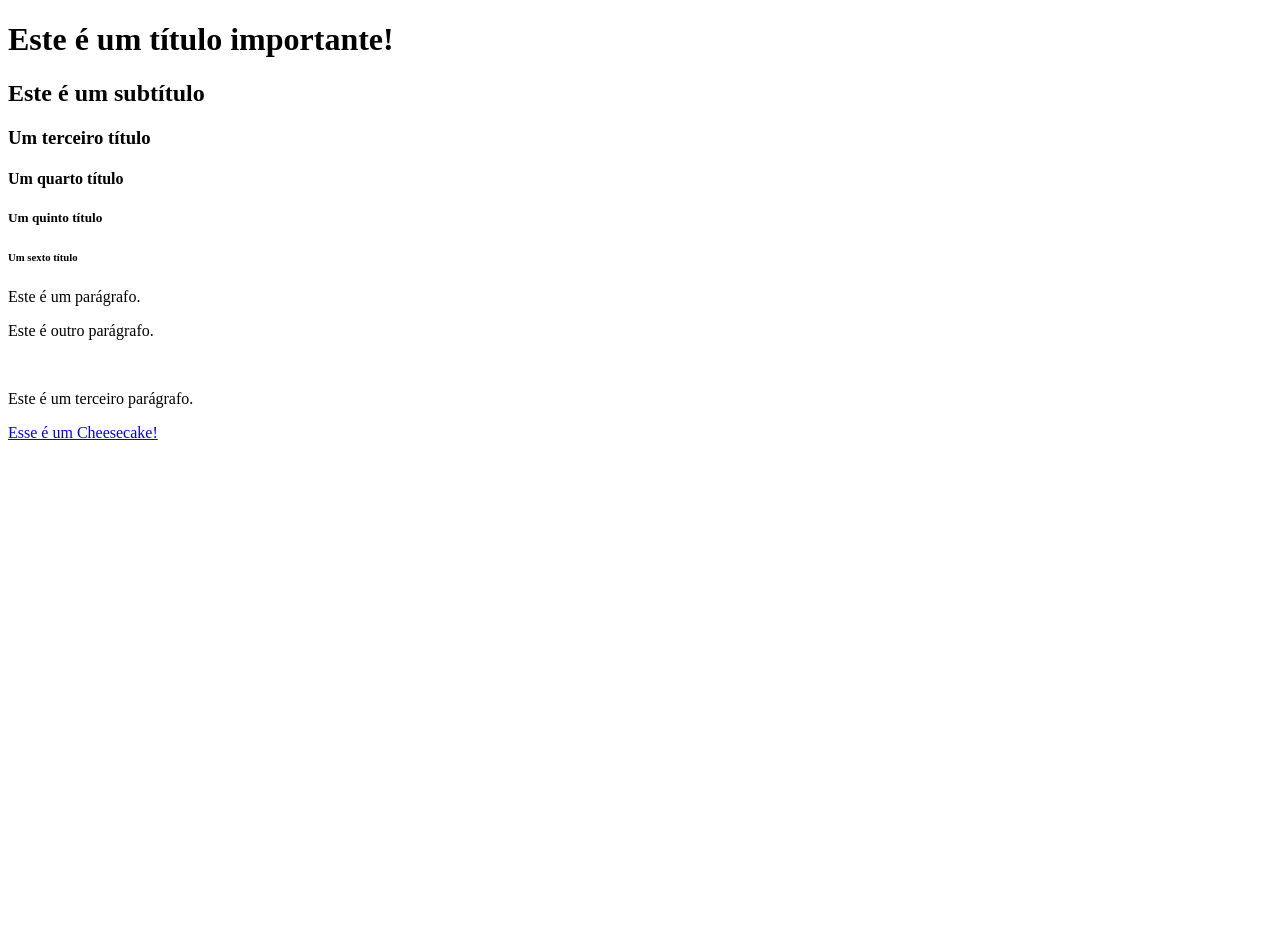
==== 2_HTML/index.html @ e044cf01 "Atributos" ====
<!DOCTYPE html>

<html></html>
  <head>
     <title>HTML Fundamentos</title>
  </head>
  <body style="padding-bottom: 500px">
  <!--O tamanho do elemento não define sua importância, você pode ter um h3 estilizado para ser maior que o h1 e ainda assim o h1 tem maior importância-->
    <!--1 - Títulos-->
    <h1>Este é um título importante!</h1>
    <h2>Este é um subtítulo</h2>
    <h3>Um terceiro título</h3>
    <h4>Um quarto título</h4>
    <h5>Um quinto título</h5>
    <h6>Um sexto título</h6>
    <!--1 - Parágrafos-->
    <p>Este é um parágrafo.</p>
    <p>Este é outro parágrafo.</p>
    <!--3 - Tags sem Conteúdo-->
    <br>
    <p>Este é um terceiro parágrafo.</p>
    <!--4 - Comentários-->
    <!--Outro Comentário-->


    <!--5 - Atributos-->
    <a href="https://encrypted-tbn0.gstatic.com/images?q=tbn:ANd9GcQ7zW4iimQf4kI_rLhZd0UzgWI0cIQm_73YYUI9pacVjBpNdyAyRTShxrtq&s=10">Esse é um Cheesecake!</a>

  </body>
</html>
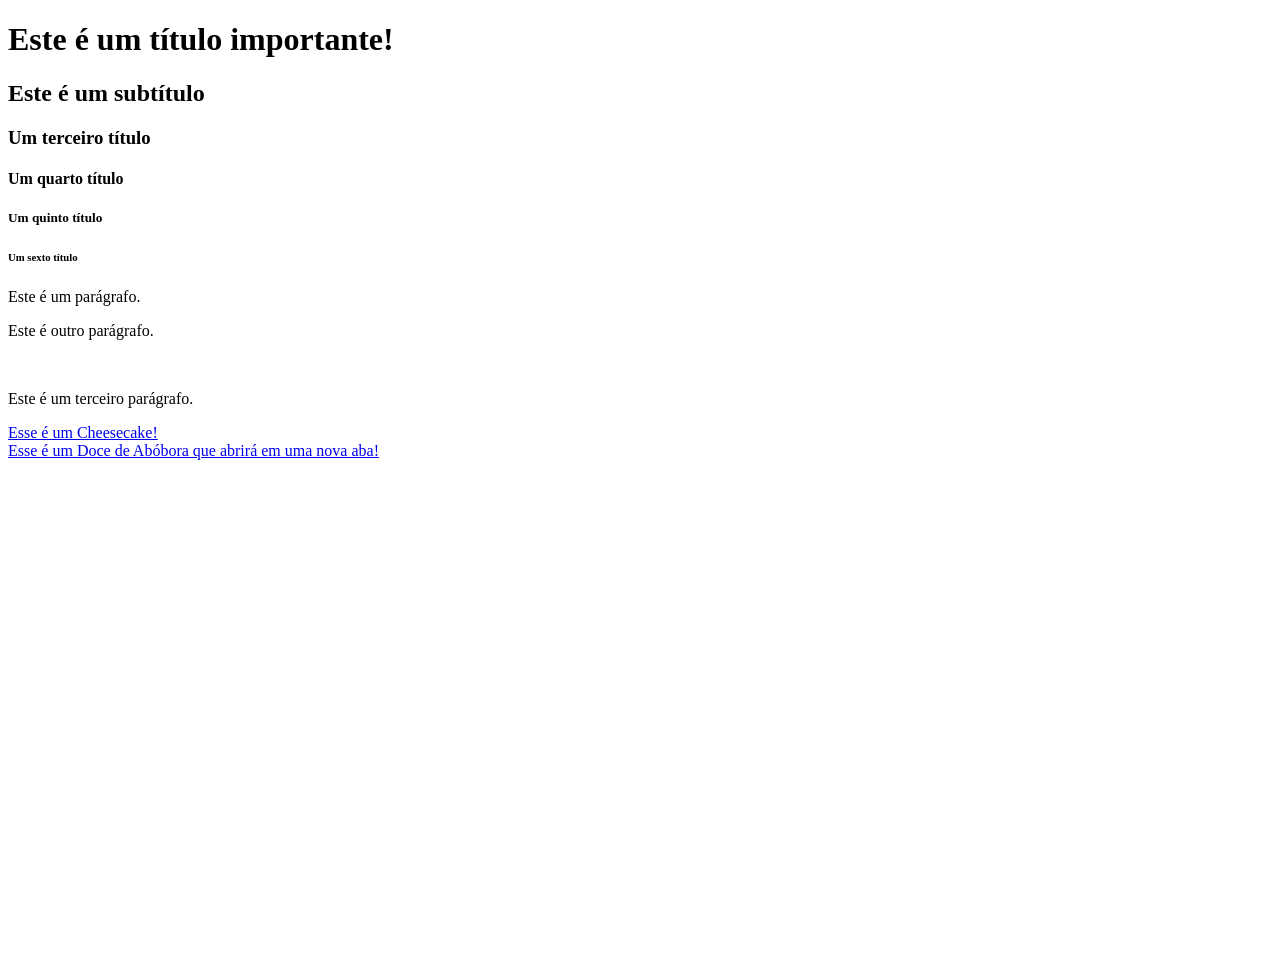
==== commit 36f875dd: "Abrir link em nova aba" ====
--- a/2_HTML/index.html
+++ b/2_HTML/index.html
@@ -25,6 +25,8 @@
 
     <!--5 - Atributos-->
     <a href="https://encrypted-tbn0.gstatic.com/images?q=tbn:ANd9GcQ7zW4iimQf4kI_rLhZd0UzgWI0cIQm_73YYUI9pacVjBpNdyAyRTShxrtq&s=10">Esse é um Cheesecake!</a>
-
+    <br>
+    <!--6 - Abrir link em nova aba-->
+    <a href="https://receitas.globo.com/tipos-de-prato/doces-e-sobremesas/doce-facil-de-abobora-com-coco-4deb4899e3e91a28870019bb.ghtml" target="_blank">Esse é um Doce de Abóbora que abrirá em uma nova aba!</a>
   </body>
 </html>
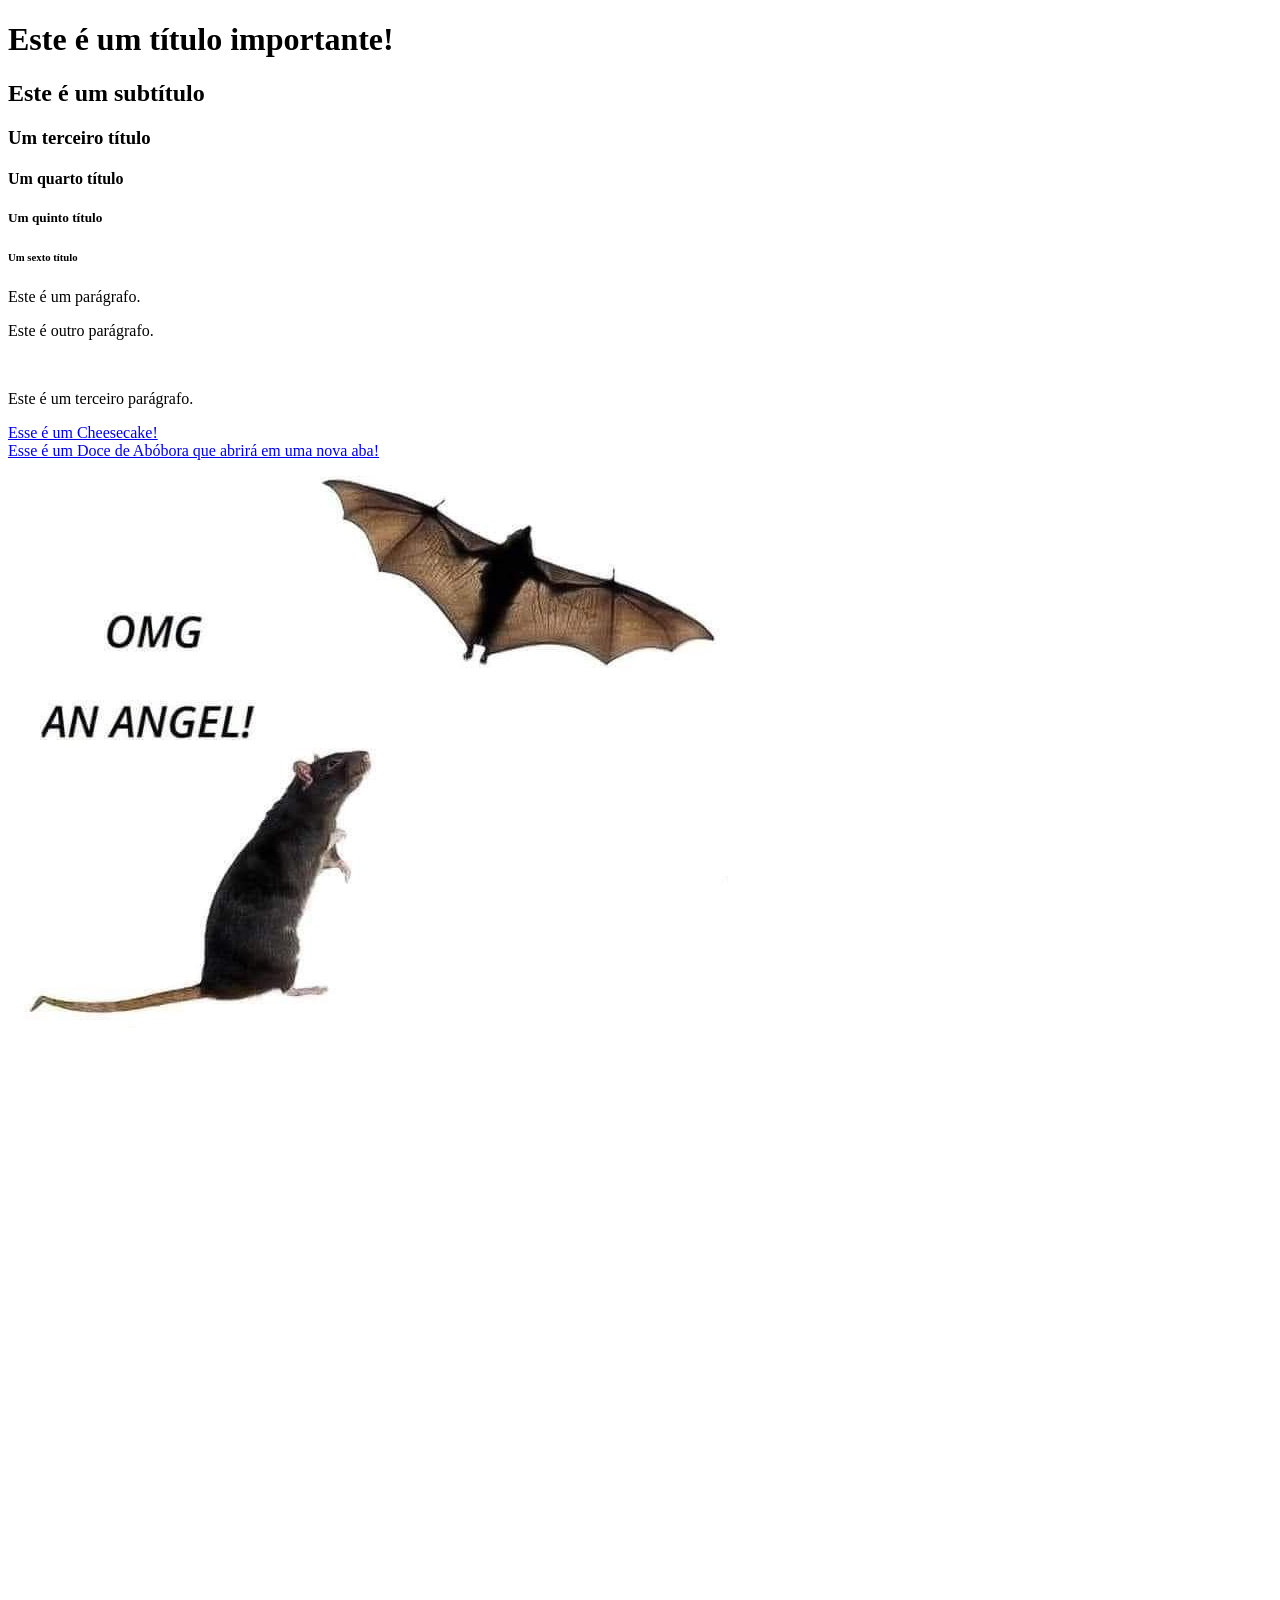
==== commit 0abbf492: "Imagem no HTMl" ====
--- a/2_HTML/index.html
+++ b/2_HTML/index.html
@@ -28,5 +28,9 @@
     <br>
     <!--6 - Abrir link em nova aba-->
     <a href="https://receitas.globo.com/tipos-de-prato/doces-e-sobremesas/doce-facil-de-abobora-com-coco-4deb4899e3e91a28870019bb.ghtml" target="_blank">Esse é um Doce de Abóbora que abrirá em uma nova aba!</a>
+    <br>
+
+    <!--7 - Imagem no HTMl-->
+    <img src="img/f63db7bf74aa4f398a701c868e17b045.jpg">
   </body>
 </html>
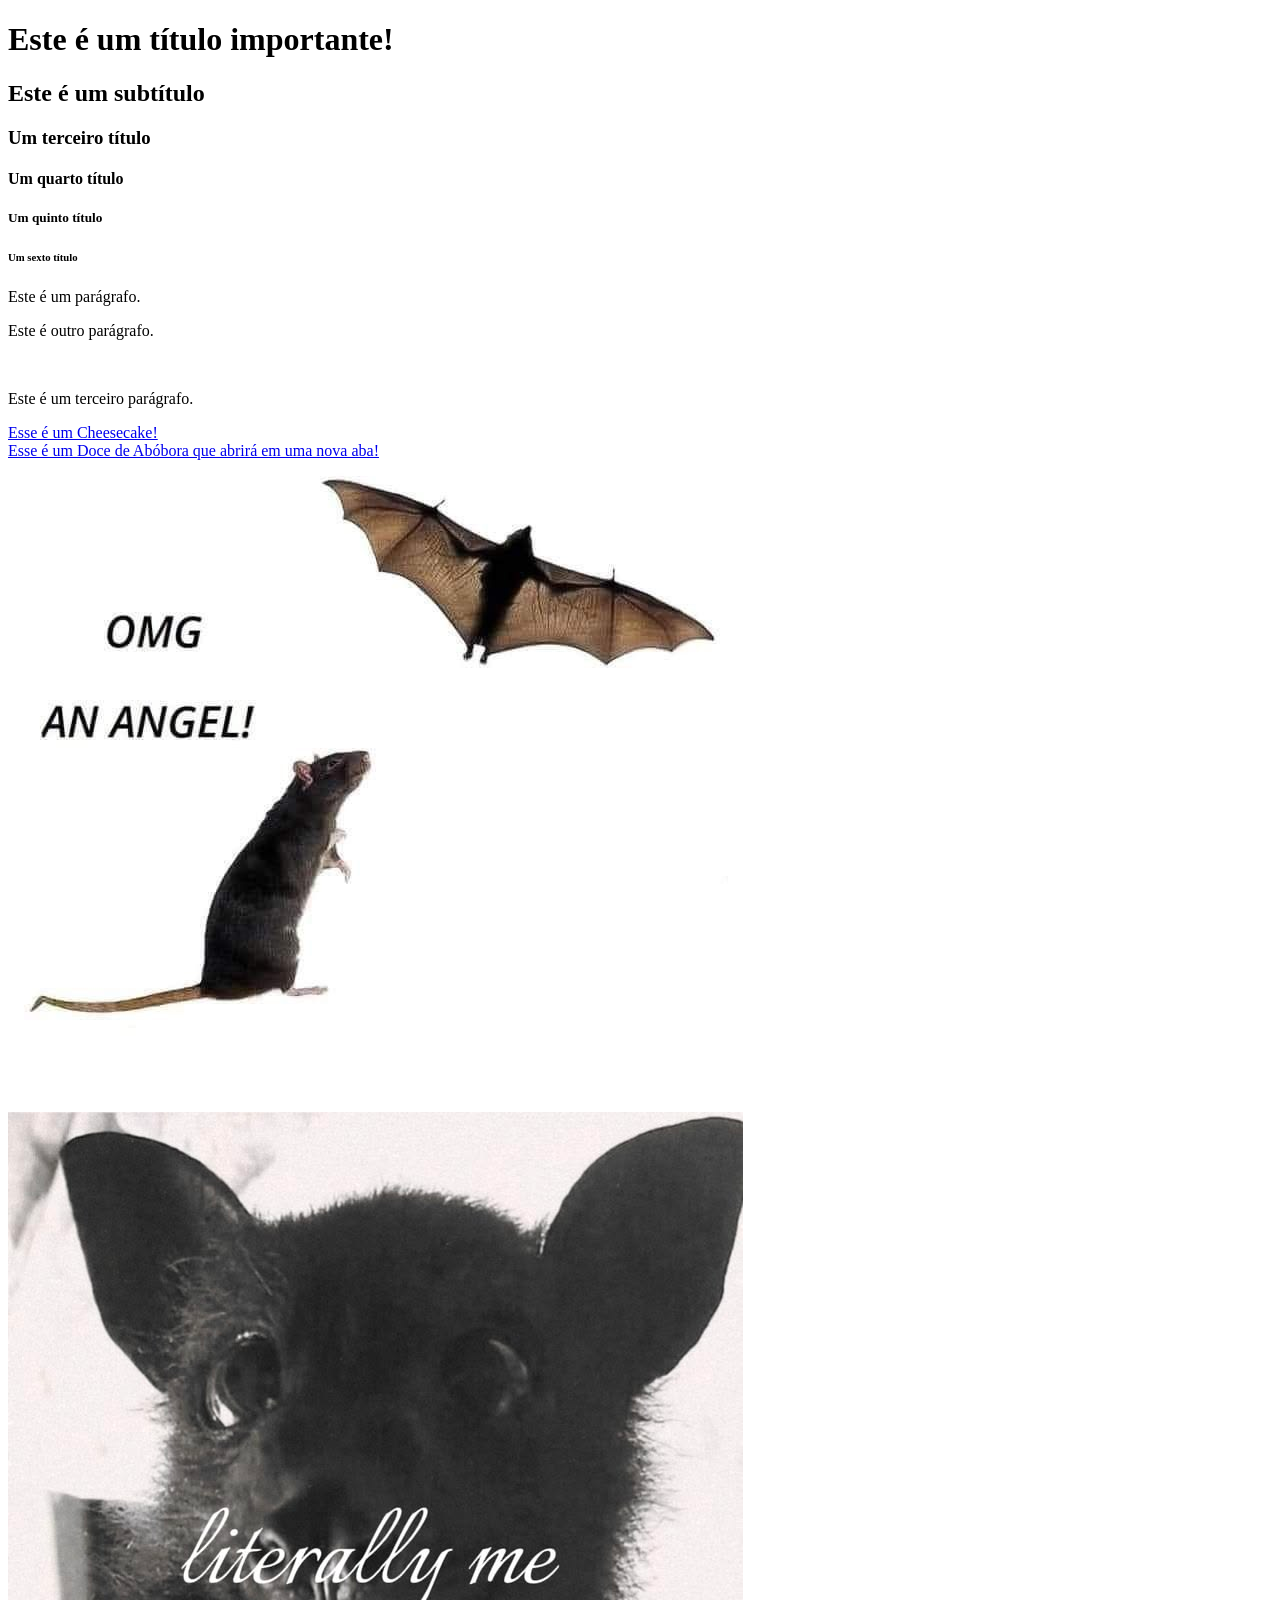
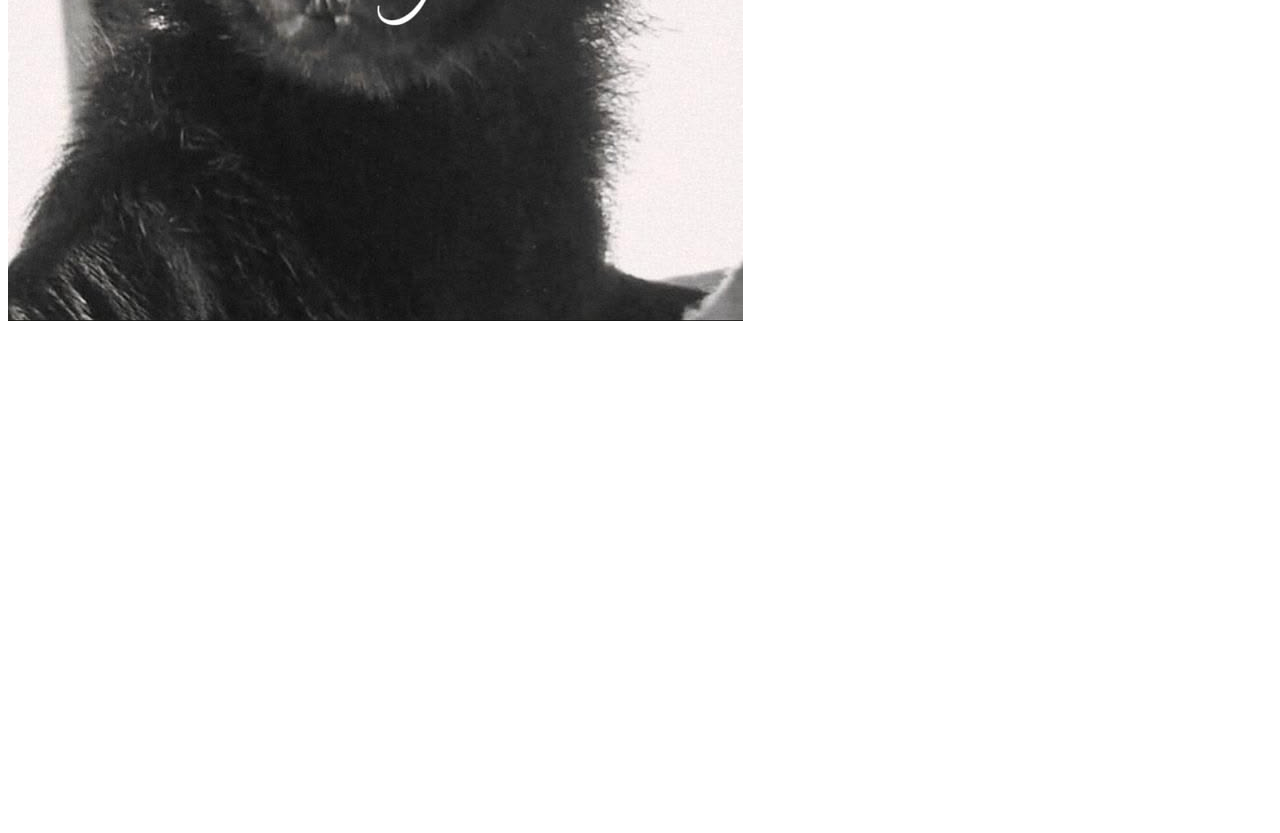
==== commit f3cf03d7: "Atributo Alt" ====
--- a/2_HTML/index.html
+++ b/2_HTML/index.html
@@ -31,6 +31,9 @@
     <br>
 
     <!--7 - Imagem no HTMl-->
-    <img src="img/f63db7bf74aa4f398a701c868e17b045.jpg">
+    <img src="img/f63db7bf74aa4f398a701c868e17b045.jpg"> 
+    <br>
+    <!--8 - Atributo Alt--> 
+    <img src="img/567d1514fd0e2db7d932564f62c0d148.jpg" alt="Morcego Fofinho">
   </body>
 </html>
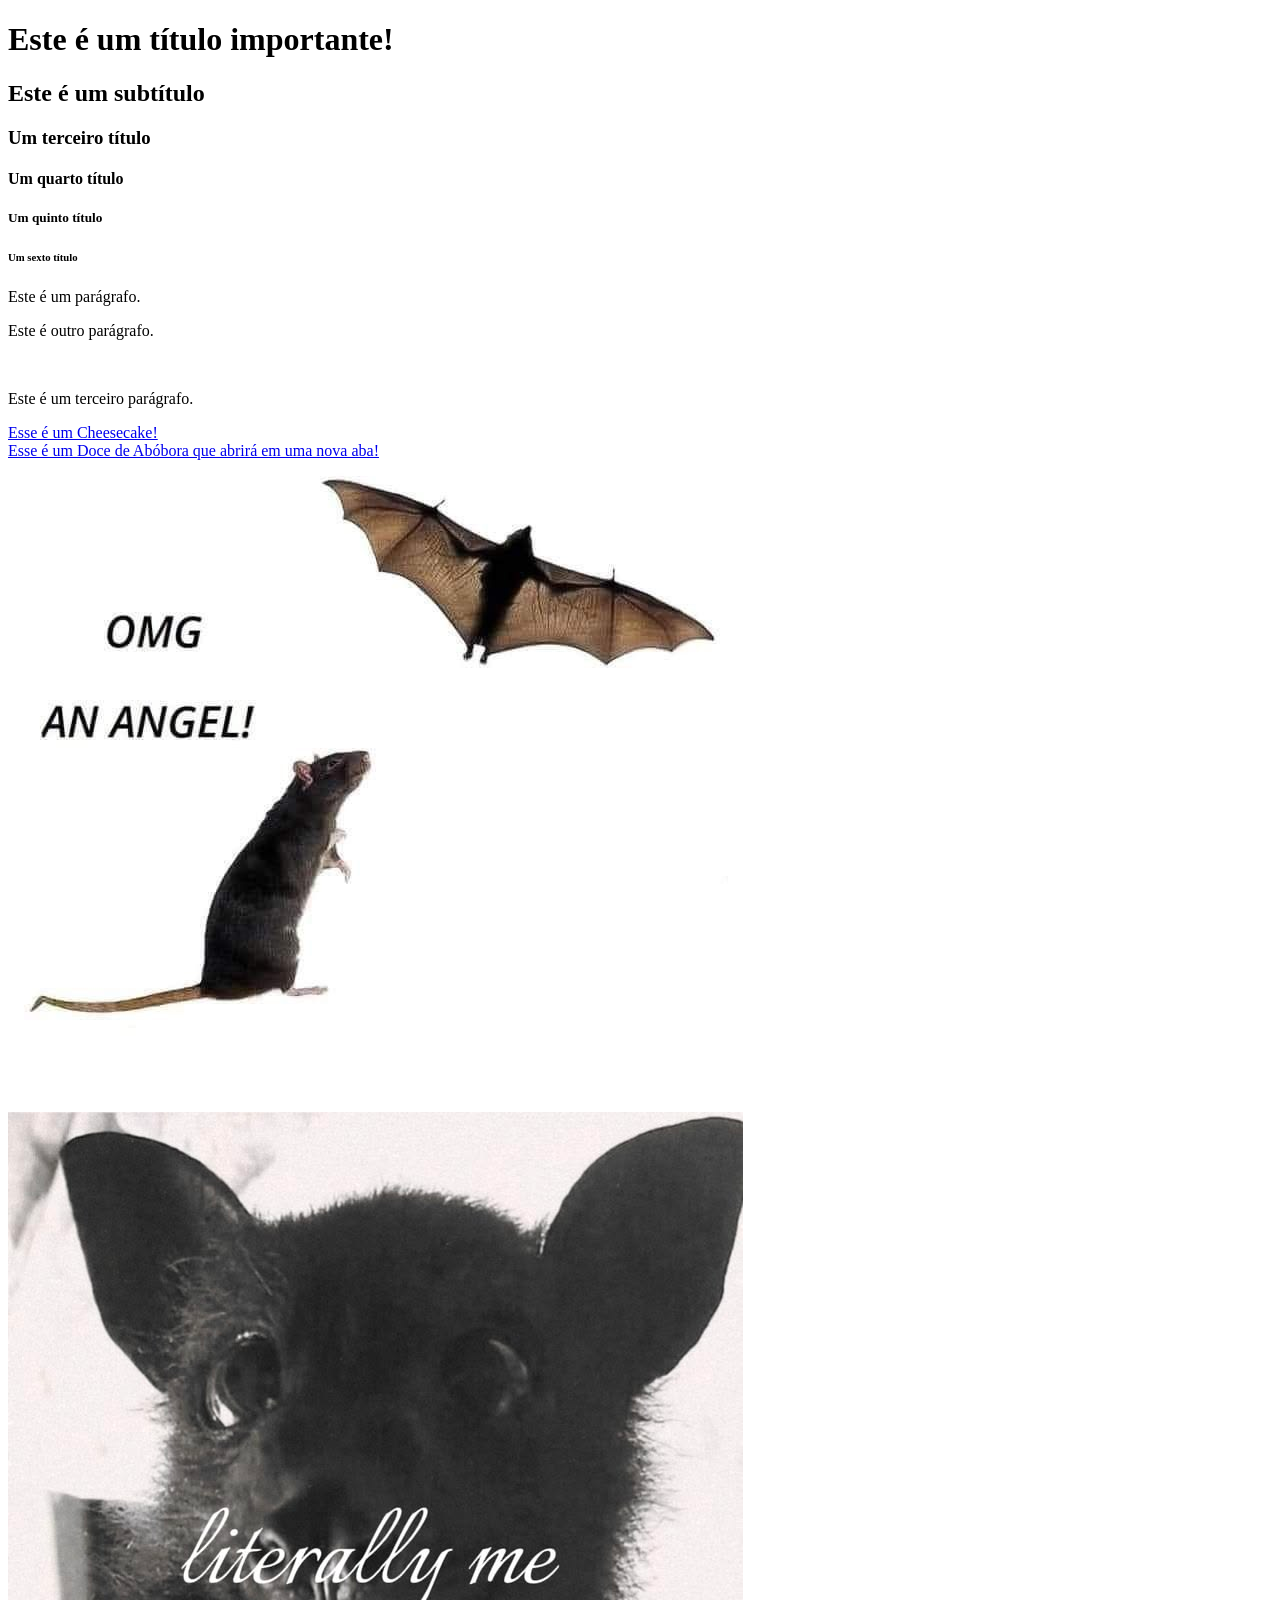
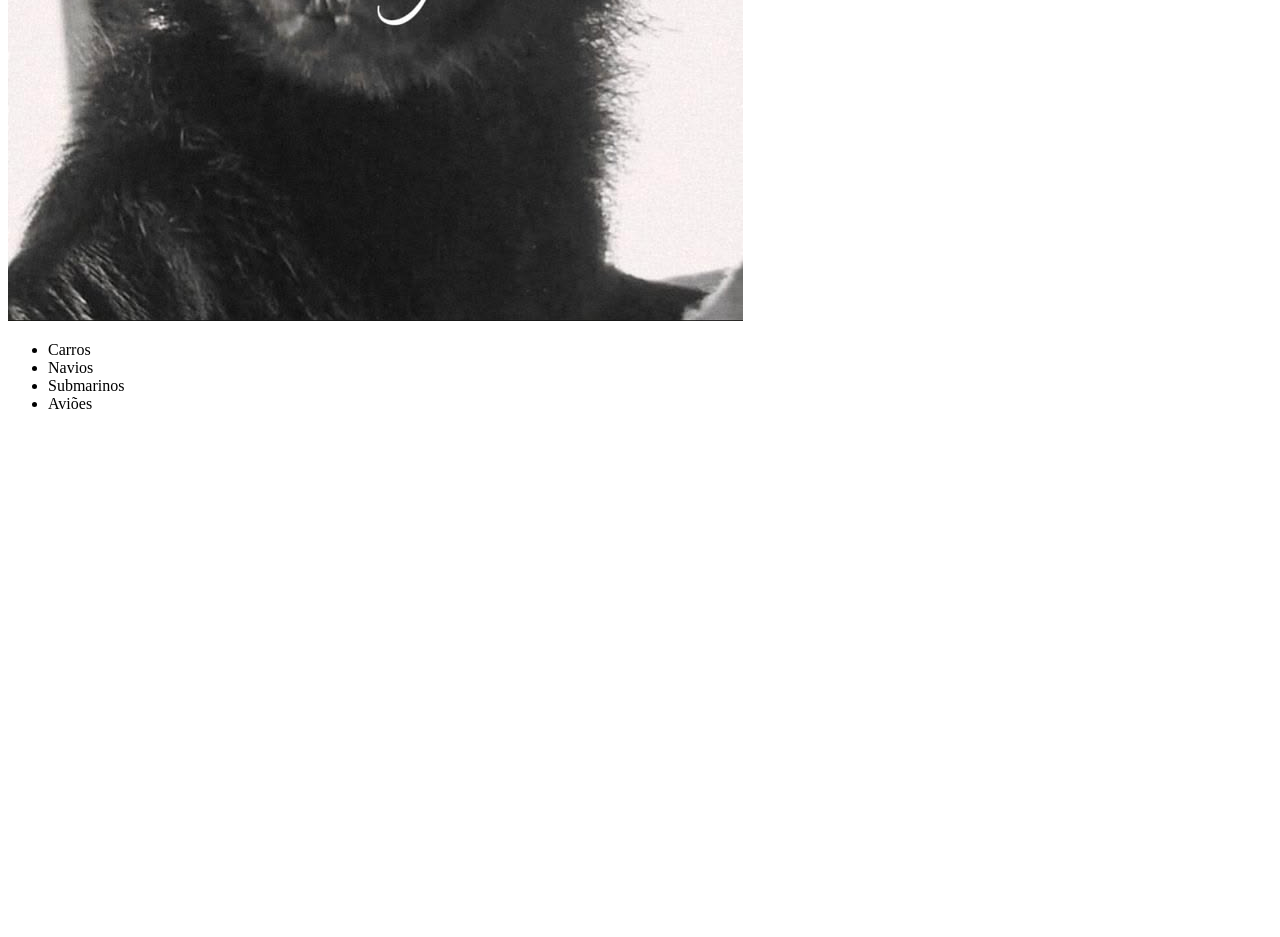
==== commit 41aba555: "Listas não ordenadas" ====
--- a/2_HTML/index.html
+++ b/2_HTML/index.html
@@ -35,5 +35,14 @@
     <br>
     <!--8 - Atributo Alt--> 
     <img src="img/567d1514fd0e2db7d932564f62c0d148.jpg" alt="Morcego Fofinho">
+    <br>
+
+    <!--9 - Listas não ordenadas-->
+    <ul>
+      <li>Carros</li>
+      <li>Navios</li>
+      <li>Submarinos</li>
+      <li>Aviões</li>
+    </ul>
   </body>
 </html>
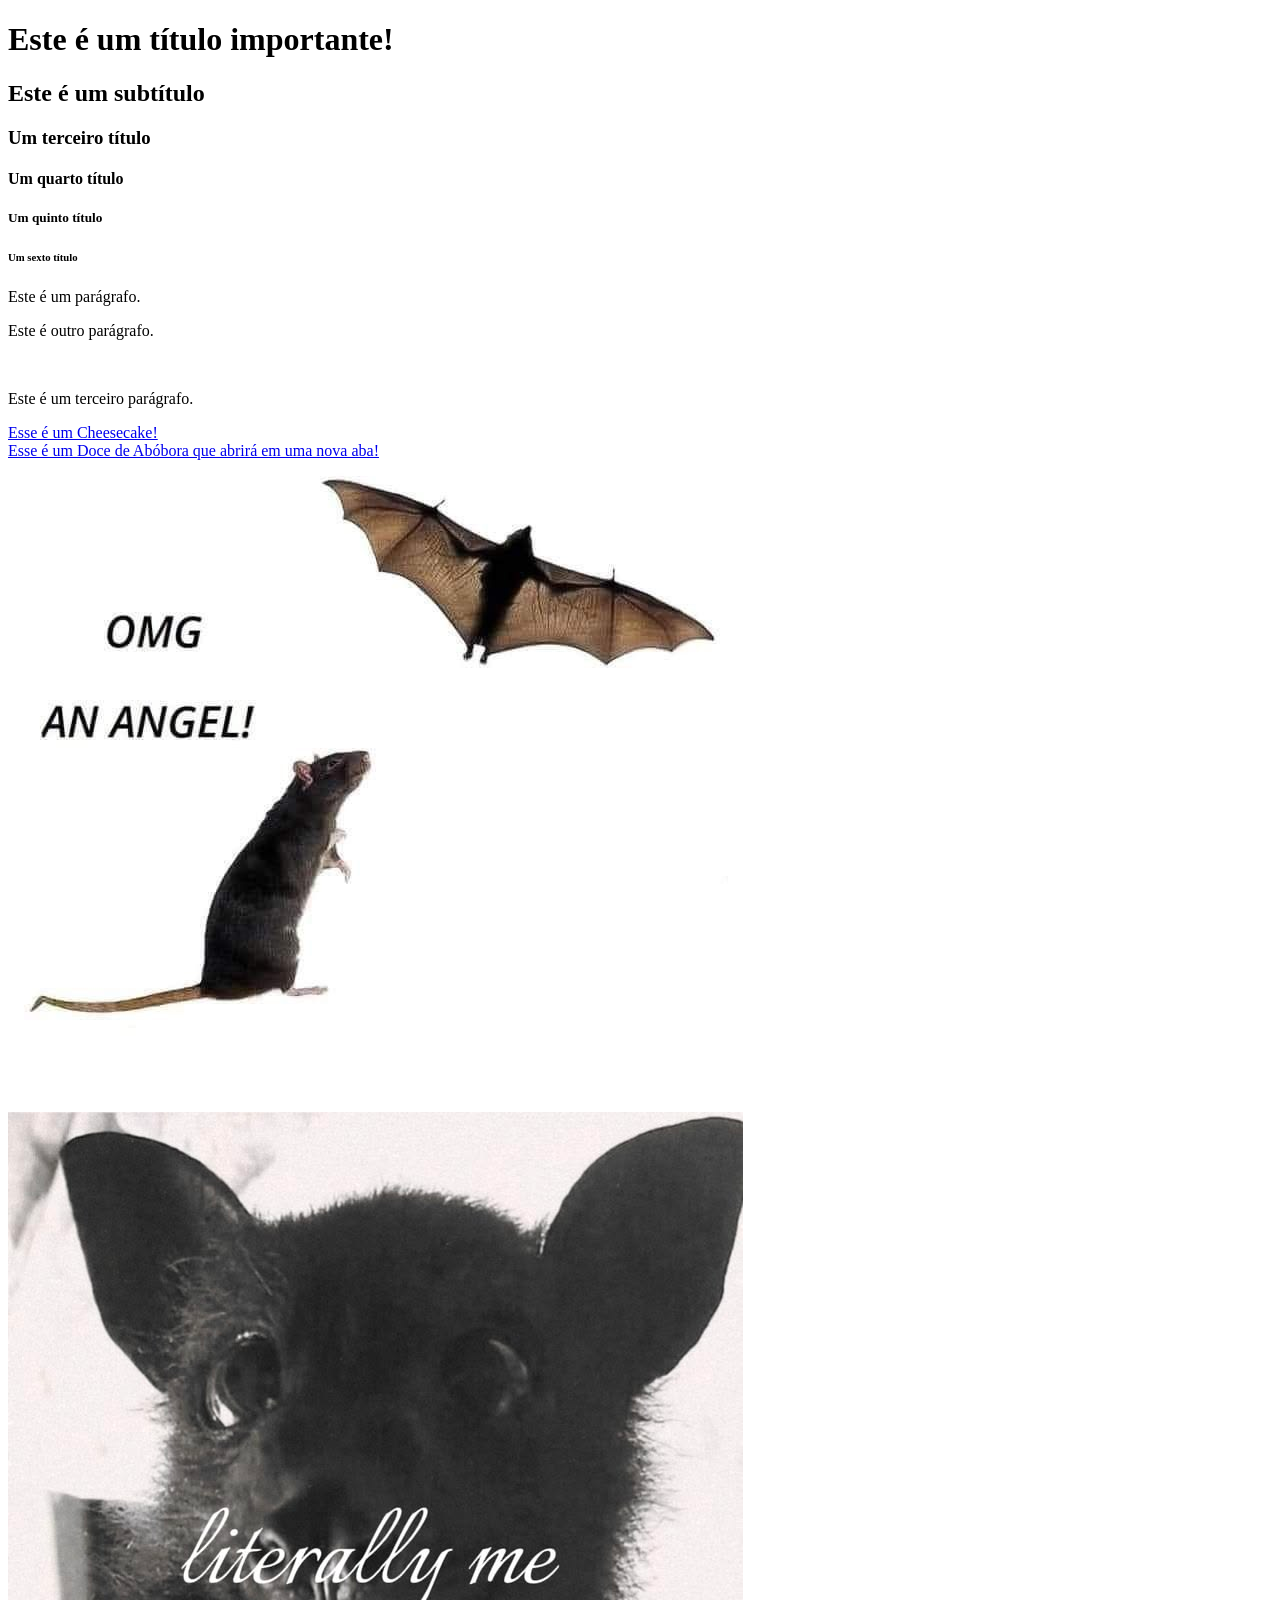
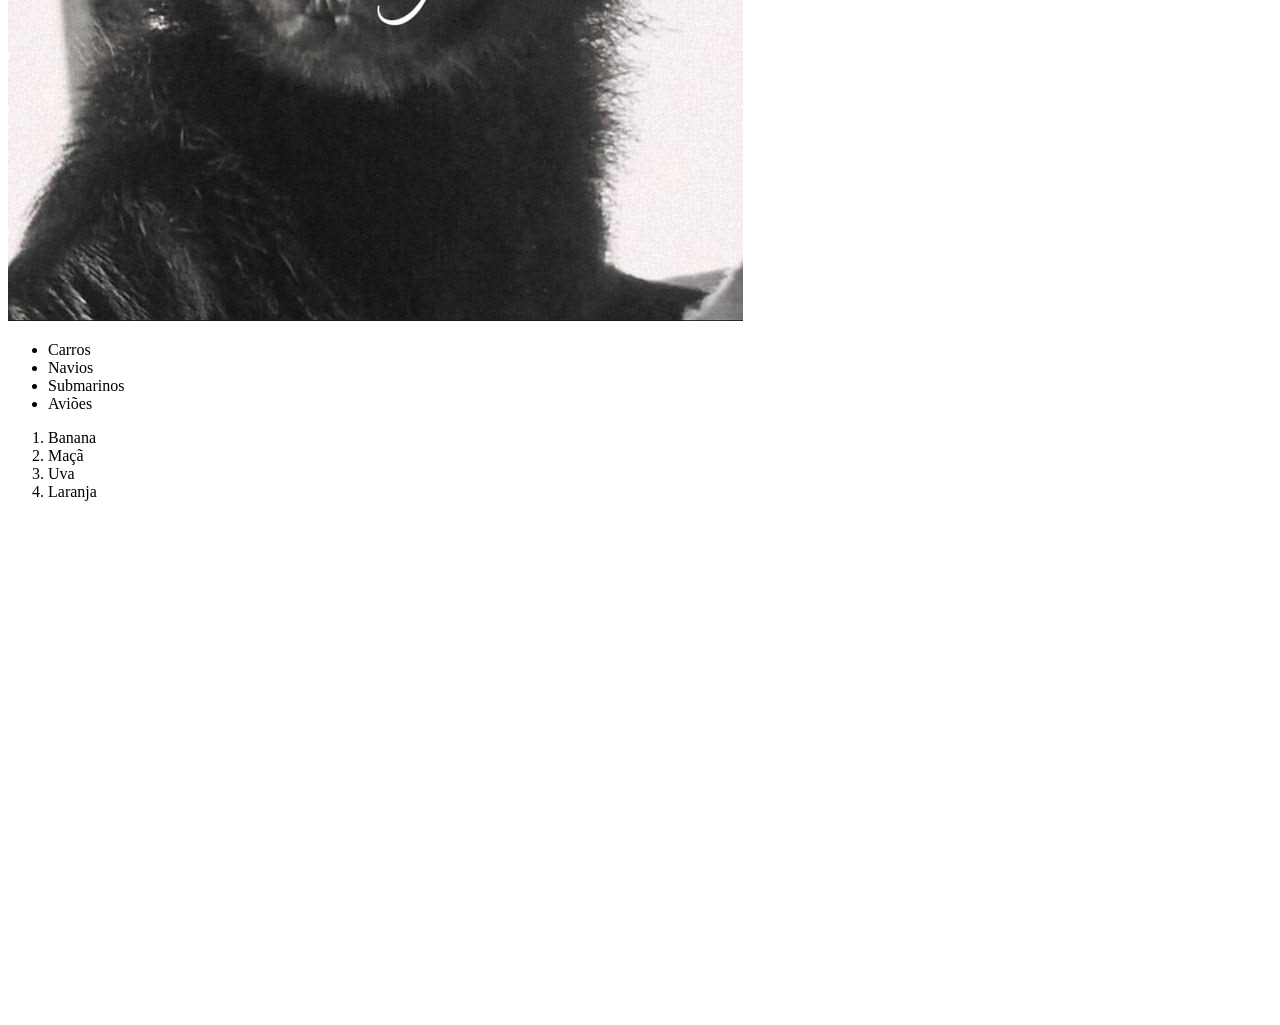
==== commit 1776e45d: "Listas Ordenadas" ====
--- a/2_HTML/index.html
+++ b/2_HTML/index.html
@@ -44,5 +44,13 @@
       <li>Submarinos</li>
       <li>Aviões</li>
     </ul>
+
+    <!--10 - Listas ordenadas-->
+    <ol>
+      <li>Banana</li>
+      <li>Maçã</li>
+      <li>Uva</li>
+      <li>Laranja</li>
+    </ol>
   </body>
 </html>
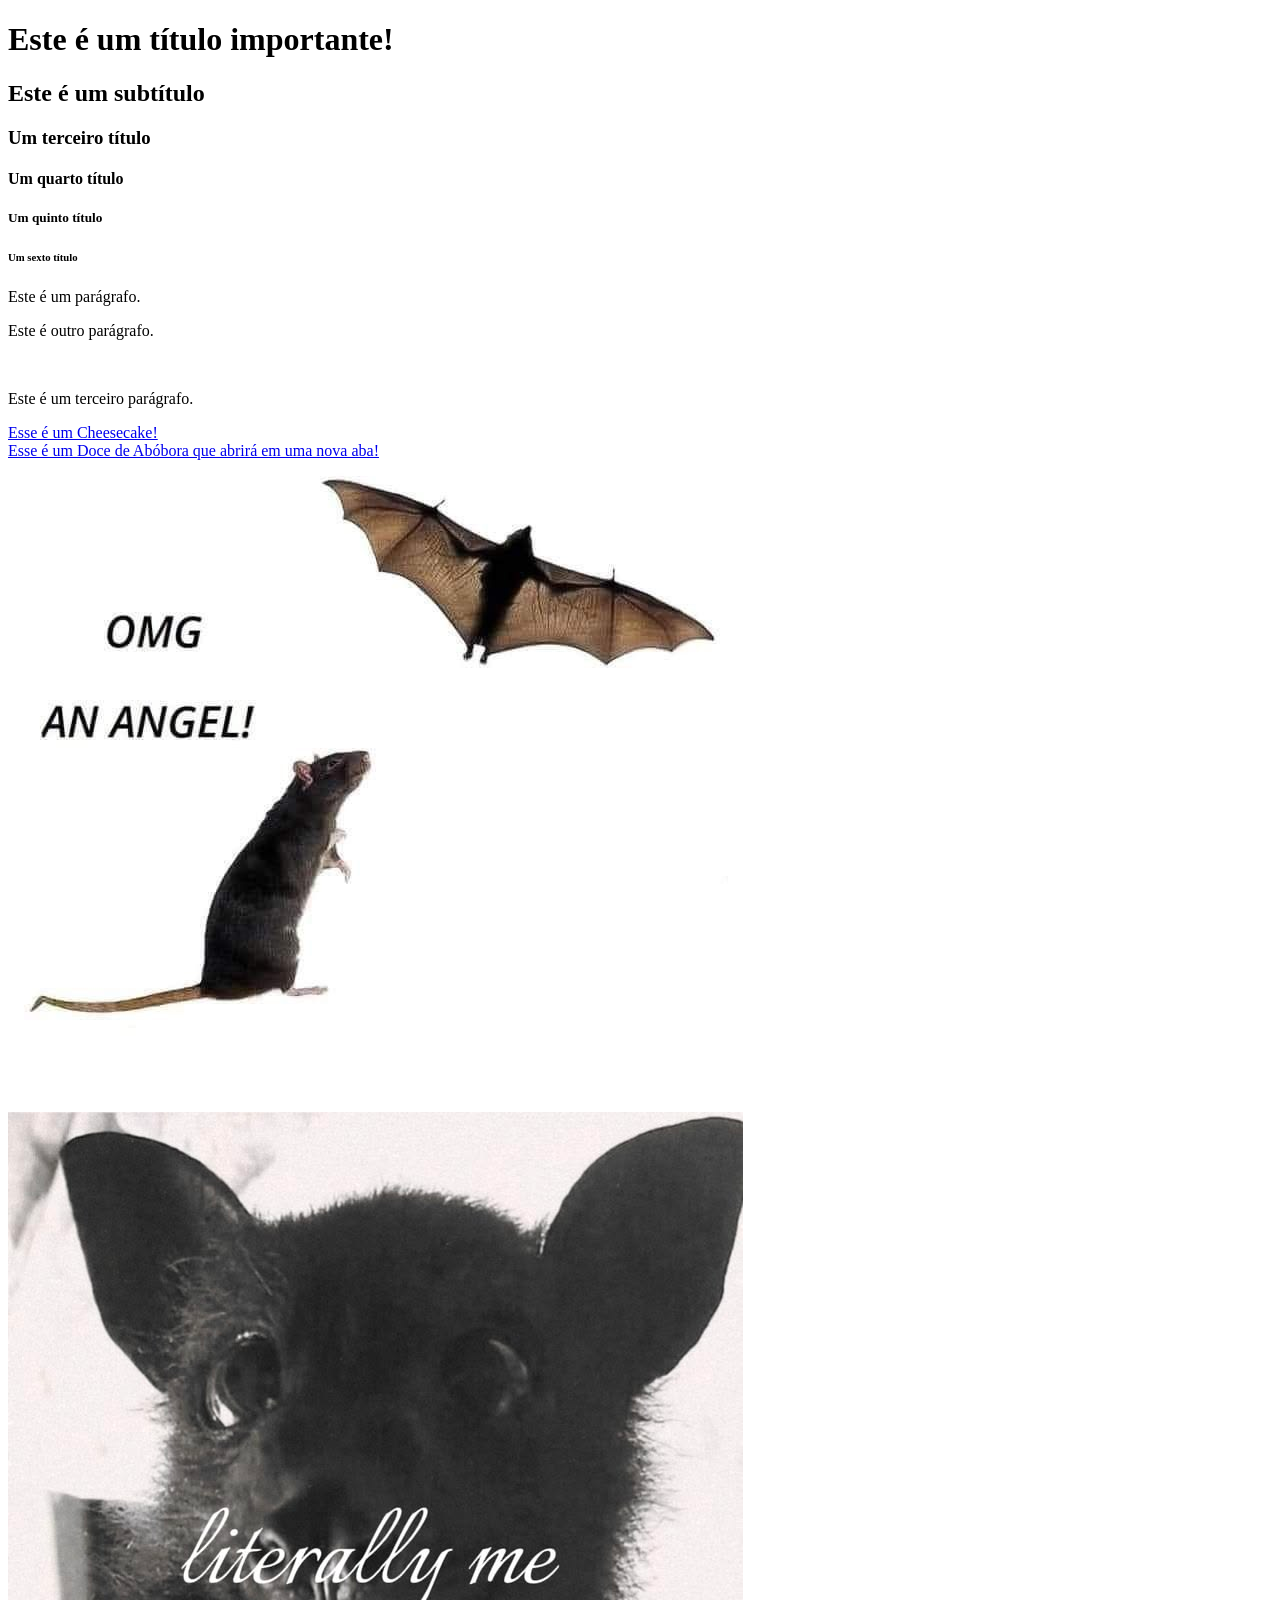
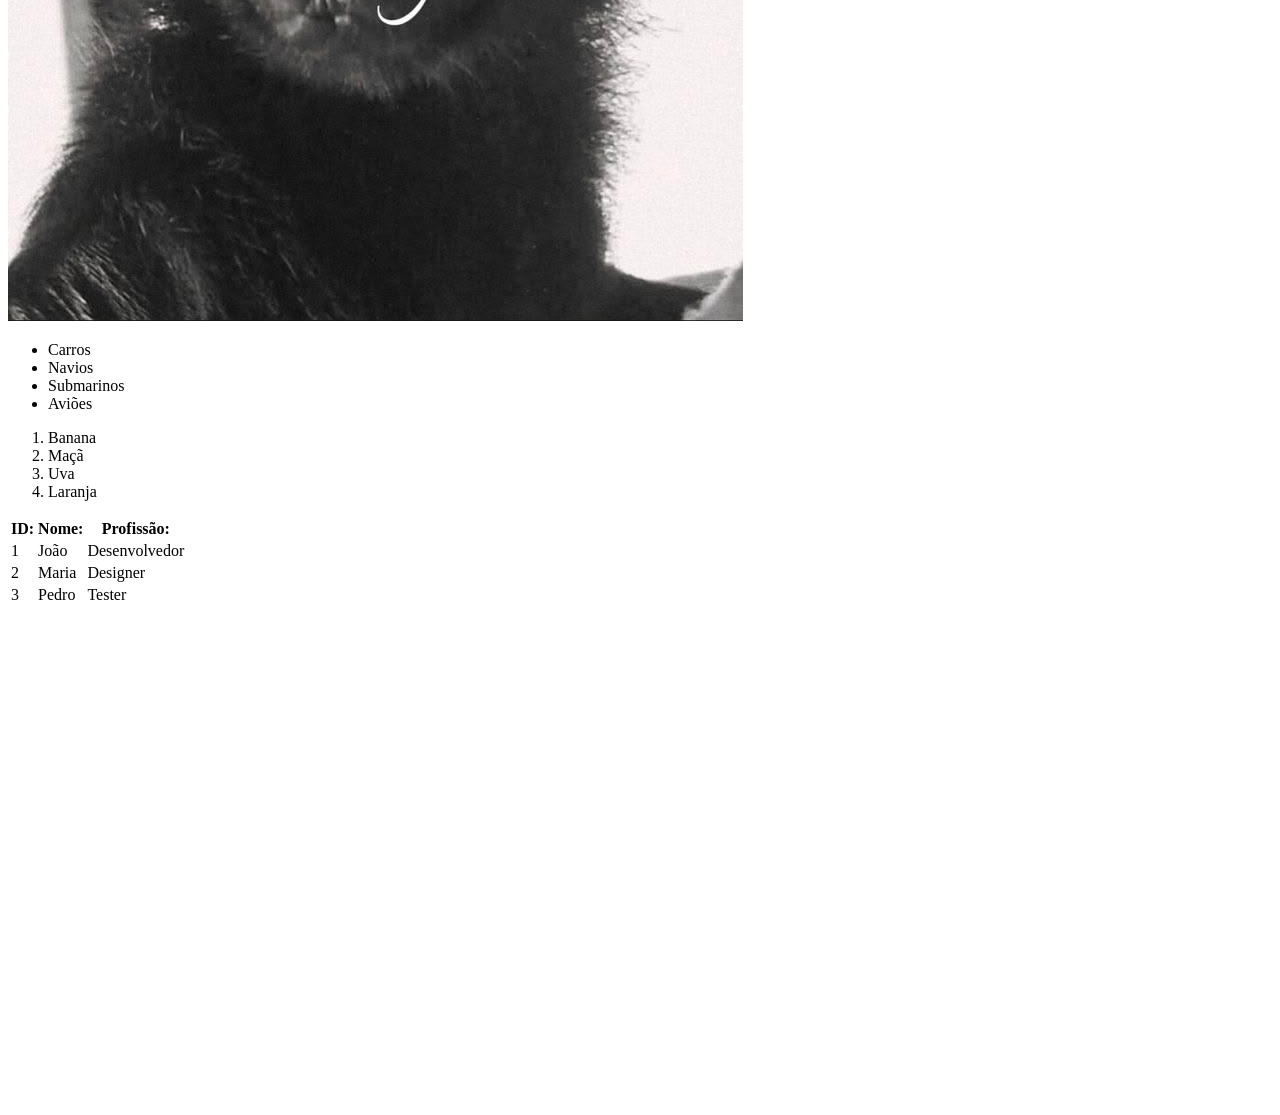
==== commit 7c270f60: "Tabelas" ====
--- a/2_HTML/index.html
+++ b/2_HTML/index.html
@@ -52,5 +52,29 @@
       <li>Uva</li>
       <li>Laranja</li>
     </ol>
+
+    <!--11 - Tabelas-->
+    <table>
+      <tr> 
+        <th>ID:</th>
+        <th>Nome:</th>
+        <th>Profissão:</th>
+      </tr>
+      <tr>
+        <td>1</td>
+        <td>João</td>
+        <td>Desenvolvedor</td>
+      </tr>
+      <tr>
+        <td>2</td>
+        <td>Maria</td>
+        <td>Designer</td>
+      </tr>
+      <tr>
+        <td>3</td>
+        <td>Pedro</td>
+        <td>Tester</td>
+      </tr>
+    </table>
   </body>
 </html>
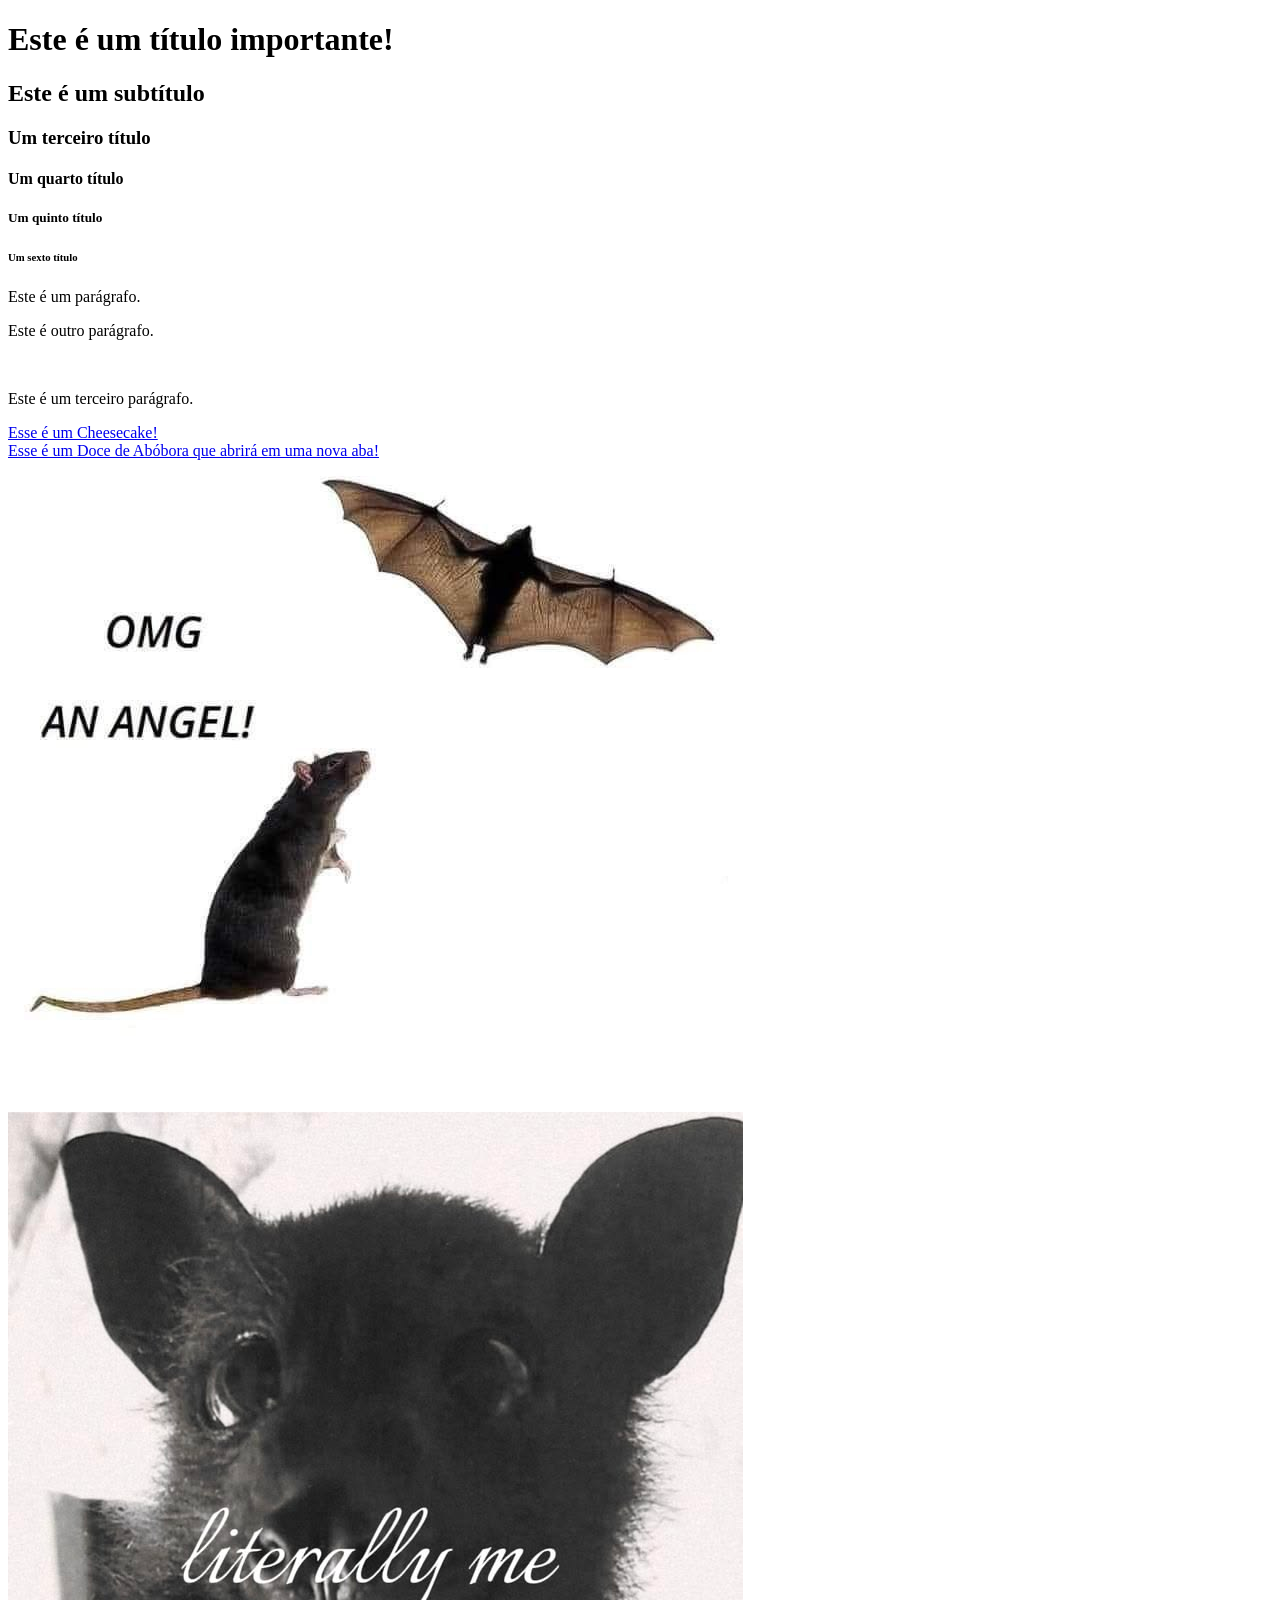
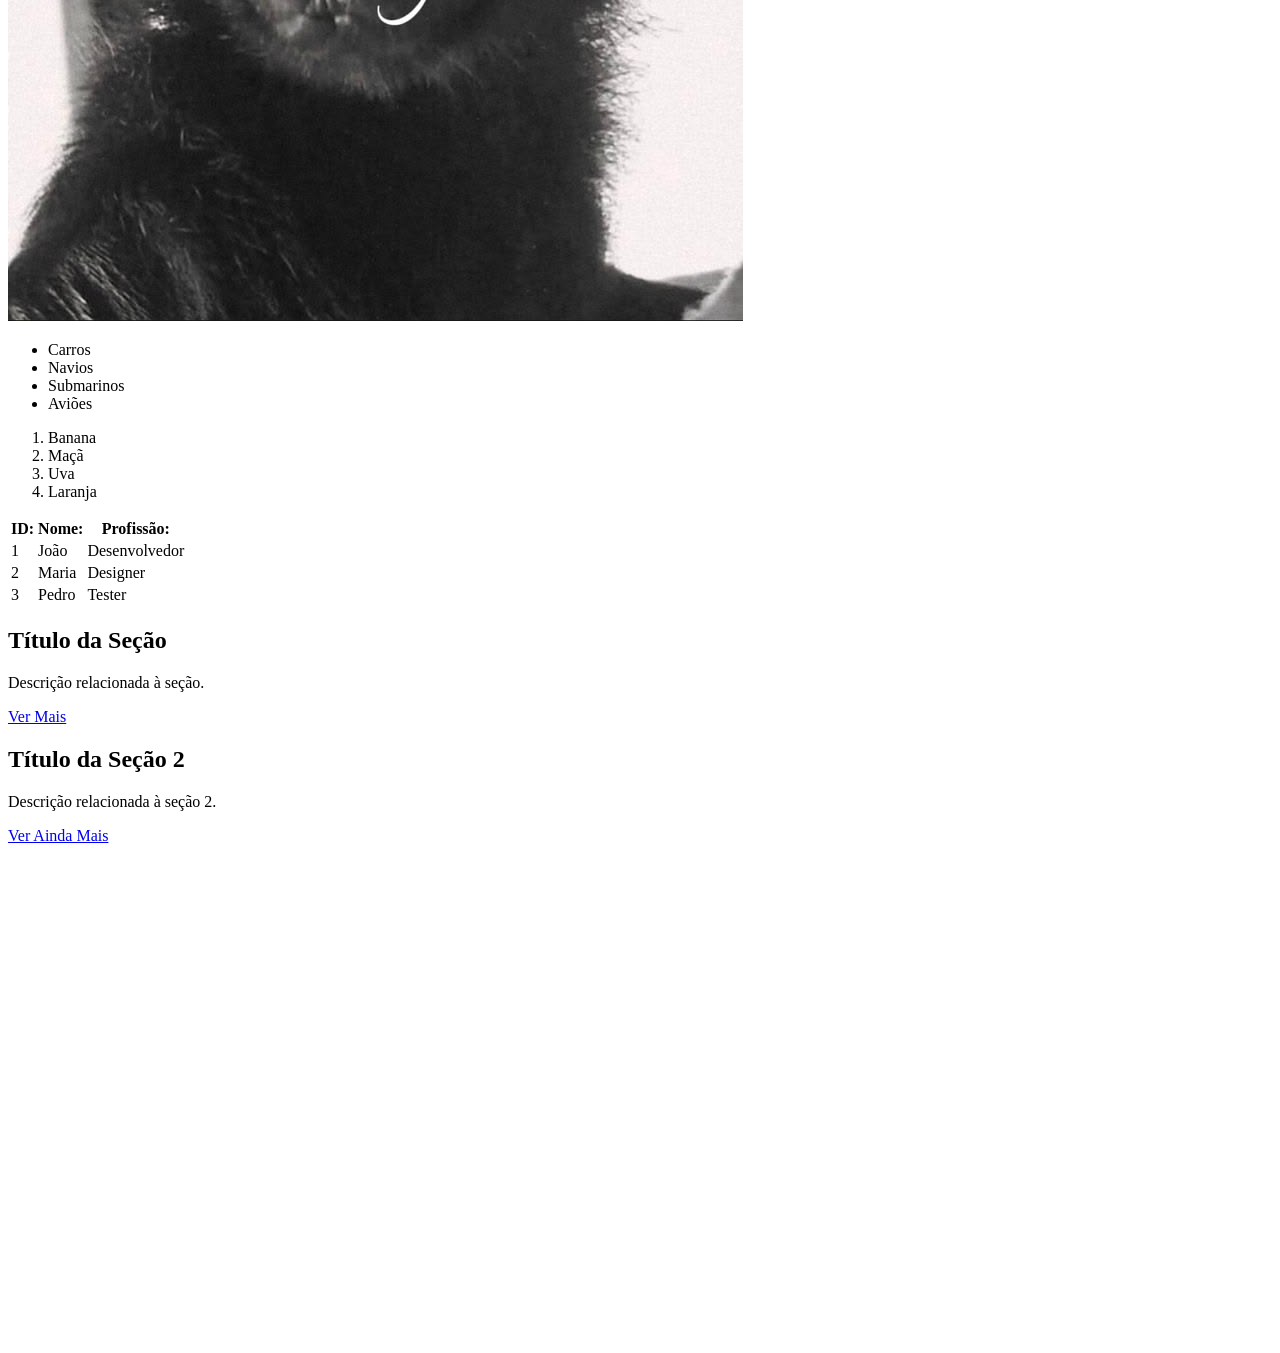
==== commit 9e710a89: "tag Div" ====
--- a/2_HTML/index.html
+++ b/2_HTML/index.html
@@ -76,5 +76,18 @@
         <td>Tester</td>
       </tr>
     </table>
+
+    <!--12 - Div-->
+    <div>
+      <h2>Título da Seção</h2>
+      <p>Descrição relacionada à seção.</p>
+      <a href="#">Ver Mais</a>
+    </div>
+
+    <div>
+      <h2>Título da Seção 2</h2>
+      <p>Descrição relacionada à seção 2.</p>
+      <a href="#">Ver Ainda Mais</a>
+    </div>
   </body>
 </html>
